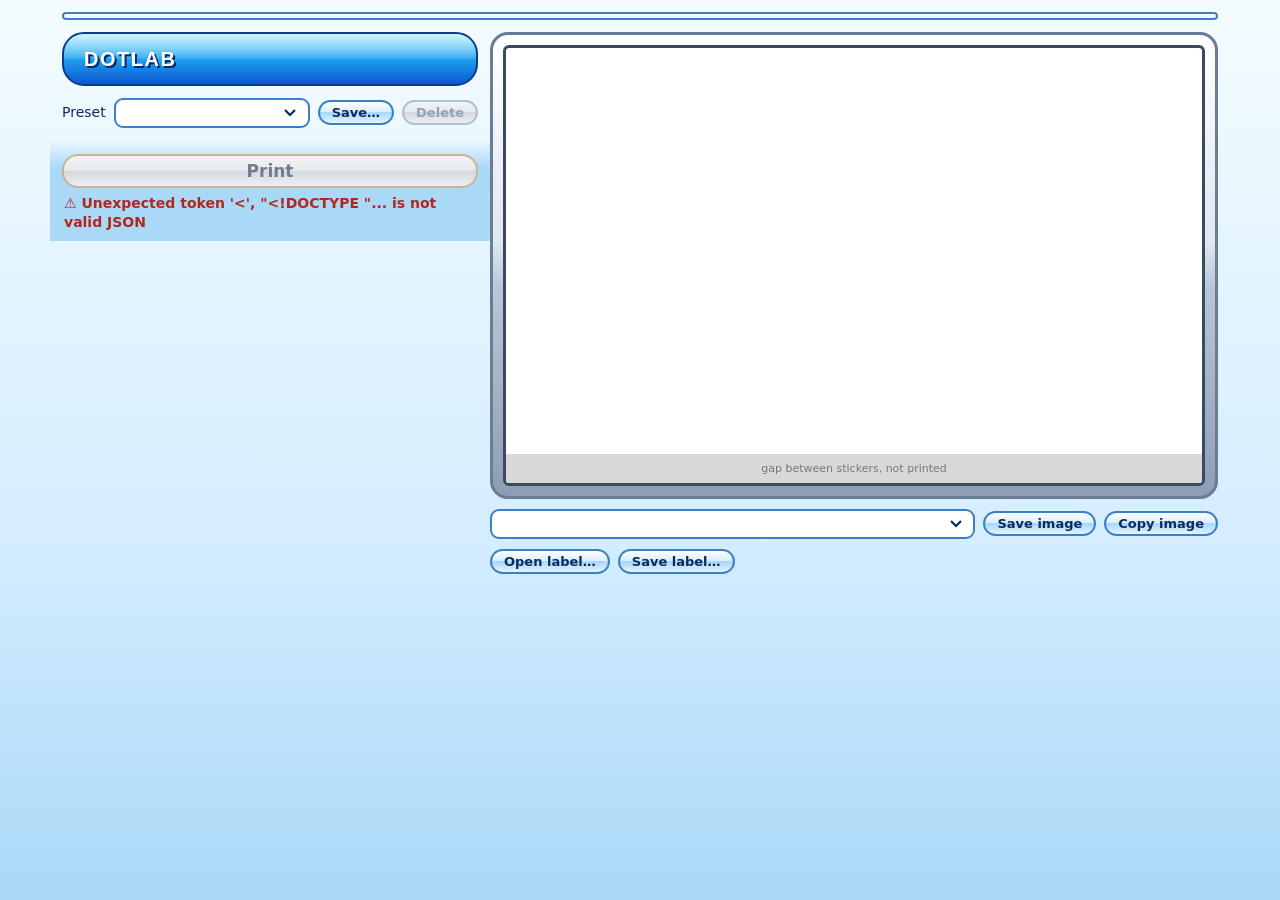
==== src/dotlab/web/index.html @ d6196642 "Rename the project to Dotlab and rewrite the README around the web app Package t003gui -> dotlab, CL" ====
<!doctype html>
<html lang="en">
<head>
<meta charset="utf-8">
<meta name="viewport" content="width=device-width, initial-scale=1">
<title>Dotlab</title>
<link rel="stylesheet" href="themes.css">
<link rel="stylesheet" href="style.css">
<script>
  /* the chosen look, before the first paint, so the page doesn't flash Y2K Blue first */
  try { const look = JSON.parse(localStorage.getItem("dotlab:theme")); if (look) document.documentElement.dataset.theme = look; } catch (_) {}
</script>
</head>
<body>
<main class="app">
  <nav id="menubar" class="menubar" aria-label="Menu"></nav>
  <header class="banner">
    <img src="assets/icon-mark.png" alt="">
    <h1>DOTLAB</h1>
  </header>

  <section class="controls">
    <div class="presets">
      <label for="preset">Preset</label>
      <select id="preset"></select>
      <button type="button" id="preset-save" class="gel">Save…</button>
      <button type="button" id="preset-delete" class="gel" disabled>Delete</button>
      <form id="preset-name-form" class="presets-name" hidden>
        <input id="preset-name" placeholder="Preset name" maxlength="60" aria-label="Preset name" autocomplete="off">
        <button type="submit" class="gel">Save</button>
        <button type="button" id="preset-cancel" class="gel">Cancel</button>
      </form>
    </div>

    <div id="form"></div>
    <div id="output"></div>

    <!-- moved into the Output box once the form is built; the choices depend on the client -->
    <div class="field" id="printer-row" hidden>
      <label for="mode">Printer</label>
      <div class="inline">
        <select id="mode"></select>
        <input id="address" placeholder="first T003 found" aria-label="Bluetooth address" hidden>
      </div>
    </div>

    <div class="actions">
      <button id="print" disabled>Print</button>
      <p id="status" role="status">Loading…</p>
    </div>

  </section>

  <section class="stage" aria-label="Preview">
    <div class="bezel">
      <div class="screen">
        <div class="paper"><canvas id="preview" width="384" height="224" aria-label="Label preview"></canvas></div>
        <div class="gap" aria-hidden="true">gap between stickers, not printed</div>
      </div>
    </div>
    <p id="hint" role="note" hidden></p>
    <div class="stage-tools">
      <select id="export-size" aria-label="Image size"></select>
      <button type="button" id="save-image" class="gel">Save image</button>
      <button type="button" id="copy-image" class="gel">Copy image</button>
    </div>
    <div class="stage-tools">
      <button type="button" id="open-label" class="gel">Open label…</button>
      <button type="button" id="save-label" class="gel">Save label…</button>
      <input type="file" id="label-file" accept=".png,image/png" hidden>
    </div>
  </section>
</main>
<dialog id="about" aria-labelledby="about-title">
  <h2 id="about-title"></h2>
  <p>Design and print labels on the ORGBRO T003 thermal label printer.</p>
  <p id="about-details"></p>
  <p>MIT licence · <a id="about-repo" href="#">GitHub repository</a> · <a id="about-licenses" href="licenses.txt" target="_blank" rel="noopener">Font licences</a></p>
  <form method="dialog"><button class="gel" autofocus>Close</button></form>
</dialog>
<noscript>This app needs JavaScript.</noscript>
<script type="module" src="main.js"></script>
</body>
</html>
---- src/dotlab/web/themes.css ----
/* The looks. Every colour, bevel, radius, font and banner detail the page uses is a token below, set per theme; style.css
   only says where to use them. A theme is chosen by data-theme on <html> (web/themes.js). Values are the Qt app's
   (src/dotlab/theme.py), which this replaces.

   Y2K Blue is the default (:root). Y2K Pink changes colours only, so it overrides just those. Gunmetal, Handheld and
   System define every token themselves, so nothing leaks into them from the candy plastic.

   Tokens whose value is a border-color list (--raised, --inset, --focus-border, --default-border, ...) hold one colour
   (a flat edge) or four (top right bottom left: a bevel with a light and a dark side). */

@font-face { font-family: "Orbitron"; src: url("fonts/Orbitron%5Bwght%5D.ttf") format("truetype"); font-weight: 400 900; font-display: swap; }
@font-face { font-family: "VT323"; src: url("fonts/VT323-Regular.ttf") format("truetype"); font-display: swap; }
@font-face { font-family: "Pixelify Sans"; src: url("fonts/PixelifySans%5Bwght%5D.ttf") format("truetype"); font-weight: 400 700; font-display: swap; }

/* ---- Y2K Blue: iMac-G3 candy plastic -------------------------------------------------------------------------------- */
:root, :root[data-theme="y2k-blue"] {
  color-scheme: light;
  --font: "Verdana", "DejaVu Sans", system-ui, sans-serif;
  --font-size: 14px;
  --text: #0b2a63;
  --btn-text: var(--text);
  --raised: #3b7fc4;
  --inset: #3b7fc4;
  --window: linear-gradient(#f4fcff 0%, #d4edff 60%, #aad8f7 100%);
  --window-bottom: #aad8f7; /* what the sticky Print bar fades into */
  --panel: linear-gradient(#ffffff, #e3f3ff);

  /* gel: a bright top half, a hard seam at the middle, a glowing lower half */
  --btn: linear-gradient(#ffffff 0%, #d7edff 48%, #a9d6fb 50%, #e2f4ff 100%);
  --btn-hot: linear-gradient(#ffffff 0%, #e6f4ff 48%, #bfe3ff 50%, #f0fbff 100%);
  --btn-down: linear-gradient(#8cc4f0 0%, #a9d6fb 48%, #d7edff 50%, #ffffff 100%);
  --btn-off: linear-gradient(#f4f4f6 0%, #e6e8ec 48%, #d4d8de 50%, #eceef2 100%);
  --hover-border: #1ea0f0;
  --dis-text: #8da2bb;
  --placeholder: #5d7391;
  --dis-border: #aebfd3;

  --default-bg: linear-gradient(#fff2c6 0%, #ffd27a 48%, #ff9d1e 50%, #ffc65c 100%); /* the Print button */
  --default-bg-down: linear-gradient(#ff9d1e 0%, #ffb347 48%, #ffd27a 50%, #fff2c6 100%);
  --default-text: #5a2a00;
  --default-border: #c26a00;
  --default-hover: #ff8a00;
  --default-dis-text: #6f7c8c;
  --default-dis-border: #c9b48d;

  --input-bg: #ffffff;
  --input-text: #0b2a63;
  --input-dis-bg: #eef2f7;
  --focus: #ff8a00;
  --focus-border: #ff8a00;
  --select-bg: #1ea0f0;
  --select-text: #ffffff;
  --select-arrow: url("data:image/svg+xml;utf8,<svg xmlns='http://www.w3.org/2000/svg' width='12' height='8'><path d='M1 1l5 5 5-5' fill='none' stroke='%230b2a63' stroke-width='2.2'/></svg>");
  --slider-fill: #1ea0f0;
  --slider-handle: var(--btn);

  --tab-unselected: #3a6aa8;
  --tab-selected: #ffffff;
  --tab-accent: #ffa31a;

  --led-on: radial-gradient(circle at 35% 30%, #eaffd0, #52e04a 45%, #14852a);
  --led-off: radial-gradient(circle at 35% 30%, #ffffff, #bcd3ea);
  --led-on-border: #14852a;
  --led-dis: #e4e9f0;
  --led-size: 16px;
  --led-radius: 4px;

  --bezel: linear-gradient(#ffffff 0%, #dfe7f2 45%, #b9c6d8 55%, #8d9db3 100%);
  --bezel-border: #6b7c95;
  --screen-border: #3a4a63;
  --screen: #ffffff;
  --preview-ink: #000000; /* the preview is tinted by some looks; prints stay black on white */
  --preview-paper: #ffffff;
  --gap: #d8d8d8; /* the strip between stickers: shown, never printed */
  --gap-text: #777777;

  --status: #14602a;
  --error: #b3261e;
  --tip-bg: #fff6a8;
  --tip-text: #0b2a63;
  --tip-border: #c9a400;

  --banner: linear-gradient(#7fe3ff 0%, #1ea0f0 50%, #0b57d0 100%);
  --banner-outline: #0b3a8c;
  --banner-radius: 22px;
  --banner-gloss-top: 0.6; /* the candy highlight over the top half */
  --banner-gloss-bottom: 0.1;
  --banner-inset: none;
  --banner-font: "Orbitron", "Verdana", sans-serif;
  --banner-size: 20px;
  --banner-weight: 900;
  --banner-spacing: 1.5px;
  --banner-color: #ffffff;
  --banner-text-shadow: 2px 2px 0 #062a6b;

  --r-ctl: 9px;
  --r-btn: 13px;
  --r-default: 16px;
  --r-pane: 12px;
  --r-tab: 12px;
  --r-title: 10px;
  --r-bezel: 18px;
}

/* ---- Y2K Pink: the same plastic in bubblegum (colours only) ---------------------------------------------------------- */
:root[data-theme="y2k-pink"] {
  --text: #5a0f3d;
  --raised: #c2468f;
  --inset: #c2468f;
  --window: linear-gradient(#fff5fb 0%, #ffdcef 60%, #ffb6df 100%);
  --window-bottom: #ffb6df;
  --panel: linear-gradient(#ffffff, #ffeaf5);
  --btn: linear-gradient(#ffffff 0%, #ffe3f2 48%, #ffb3dc 50%, #ffecf7 100%);
  --btn-hot: linear-gradient(#ffffff 0%, #ffeef8 48%, #ffc7e6 50%, #fff4fb 100%);
  --btn-down: linear-gradient(#ff9ed3 0%, #ffb3dc 48%, #ffe3f2 50%, #ffffff 100%);
  --btn-off: linear-gradient(#f7f4f6 0%, #ece8eb 48%, #dcd5da 50%, #f1edf0 100%);
  --hover-border: #ff4fa8;
  --dis-text: #b58aa3;
  --placeholder: #8a5a77;
  --dis-border: #e3c2d5;
  --default-bg: linear-gradient(#f1e1ff 0%, #cfa6ff 48%, #8f45f2 50%, #bd92ff 100%); /* grape: the blue theme's orange fights the pink */
  --default-bg-down: linear-gradient(#8f45f2 0%, #a869ff 48%, #cfa6ff 50%, #f1e1ff 100%);
  --default-text: #2e0a5e;
  --default-border: #6a24c9;
  --default-hover: #a56bff;
  --default-dis-text: #7c6a78;
  --default-dis-border: #cdb5c6;
  --input-text: #5a0f3d;
  --input-dis-bg: #fbf0f6;
  --focus: #12b5b0;
  --focus-border: #12b5b0;
  --select-bg: #ff4fa8;
  --select-arrow: url("data:image/svg+xml;utf8,<svg xmlns='http://www.w3.org/2000/svg' width='12' height='8'><path d='M1 1l5 5 5-5' fill='none' stroke='%235a0f3d' stroke-width='2.2'/></svg>");
  --slider-fill: #ff4fa8;
  --tab-unselected: #a8467f;
  --tab-accent: #8f45f2;
  --led-off: radial-gradient(circle at 35% 30%, #ffffff, #f0c4dc);
  --led-dis: #f3e3ec;
  --bezel: linear-gradient(#fff3fa 0%, #ffc9e6 45%, #ff9fd2 55%, #d4579f 100%);
  --bezel-border: #b03a80;
  --screen-border: #6b1f4d;
  --status: #1b6a3a;
  --tip-text: #5a0f3d;
  --banner: linear-gradient(#ffb3de 0%, #ff4fa8 50%, #c2187a 100%);
  --banner-outline: #8a1259;
  --banner-text-shadow: 2px 2px 0 #6d0e48;
}

/* ---- Gunmetal: bevelled steel, black LCD fields, lime text -------------------------------------------------------- */
:root[data-theme="gunmetal"] {
  color-scheme: dark;
  --font: "Arial", "Liberation Sans", "DejaVu Sans", sans-serif;
  --font-size: 14px;
  --text: #c8d0e0;
  --btn-text: #ffffff;
  --raised: #9ba0b8 #14151d #14151d #9ba0b8;
  --inset: #0d0e14 #7c819a #7c819a #0d0e14;
  --window: linear-gradient(#3d4052, #262835);
  --window-bottom: #262835;
  --panel: linear-gradient(#3a3d4e, #2c2e3c);

  --btn: linear-gradient(#7a7f96, #4a4e63);
  --btn-hot: linear-gradient(#8d92aa, #5a5e74);
  --btn-down: linear-gradient(#3f4356, #5a5e74);
  --btn-off: linear-gradient(#3e4152, #313444);
  --hover-border: initial; /* the bevel stays */
  --dis-text: #6b7088;
  --placeholder: #8e94ac;
  --dis-border: #4a4e62 #14151d #14151d #4a4e62;

  --default-bg: linear-gradient(#7a7f96, #4a4e63);
  --default-bg-down: linear-gradient(#3f4356, #5a5e74);
  --default-text: #7dff7d;
  --default-border: #b9bed4 #14151d #14151d #b9bed4;
  --default-hover: #d8ffd8 #0a3a0a #0a3a0a #d8ffd8;
  --default-dis-text: #6b7088;
  --default-dis-border: #4a4e62 #14151d #14151d #4a4e62;

  --input-bg: #000000;
  --input-text: #00e000;
  --input-dis-bg: #101218;
  --focus: #00e000;
  --focus-border: #00a000 #00e000 #00e000 #00a000;
  --select-bg: #0000c6;
  --select-text: #ffffff;
  --select-arrow: url("data:image/svg+xml;utf8,<svg xmlns='http://www.w3.org/2000/svg' width='12' height='8'><path d='M1 1l5 5 5-5' fill='none' stroke='%2300e000' stroke-width='2.2'/></svg>");
  --slider-fill: #00a800;
  --slider-handle: var(--btn);

  --tab-unselected: #a9afc6;
  --tab-selected: #3a3d4e;
  --tab-accent: transparent;

  --led-on: radial-gradient(circle at 40% 35%, #d8ffd8, #2cf02c 50%, #0a7a0a);
  --led-off: radial-gradient(circle at 40% 35%, #2f3a2f, #101810);
  --led-on-border: #06400a;
  --led-dis: #22252f;
  --led-size: 14px;
  --led-radius: 3px;

  --bezel: linear-gradient(#2a2c39, #1b1c26);
  --bezel-border: #0d0e14;
  --screen-border: #000000;
  --screen: #ffffff;
  --preview-ink: #000000;
  --preview-paper: #ffffff;
  --gap: #d8d8d8;
  --gap-text: #777777;

  --status: #5bff5b;
  --error: #ff7b7b;
  --tip-bg: #000000;
  --tip-text: #00e000;
  --tip-border: #7c819a;

  --banner: linear-gradient(#7a7f96 0%, #4c5068 50%, #2f3243 100%);
  --banner-outline: #0d0e14;
  --banner-radius: 3px;
  --banner-gloss-top: 0;
  --banner-gloss-bottom: 0;
  --banner-inset: inset 0 0 0 1px #aab0c8;
  --banner-font: "VT323", "DejaVu Sans Mono", monospace;
  --banner-size: 28px;
  --banner-weight: 400;
  --banner-spacing: 2px;
  --banner-color: #00e000;
  --banner-text-shadow: 2px 2px 0 #003800;

  --r-ctl: 2px;
  --r-btn: 2px;
  --r-default: 2px;
  --r-pane: 3px;
  --r-tab: 3px;
  --r-title: 2px;
  --r-bezel: 4px;
}

/* ---- Handheld: a 90s handheld's four shades of olive green, nothing else -------------------------------------------- */
:root[data-theme="handheld"] {
  color-scheme: light;
  --d: #0f380f; /* darkest */
  --m: #306230;
  --l: #8bac0f;
  --p: #9bbc0f; /* lightest: the paper */
  --font: "Pixelify Sans", "DejaVu Sans Mono", monospace;
  --font-size: 15px; /* pixel fonts are only crisp at their design size */
  --text: var(--d);
  --btn-text: var(--d);
  --raised: var(--p) var(--d) var(--d) var(--p);
  --inset: var(--m) var(--p) var(--p) var(--m);
  --window: var(--p);
  --window-bottom: var(--p);
  --panel: var(--l);

  --btn: var(--l);
  --btn-hot: var(--p);
  --btn-down: #7a990c;
  --btn-off: var(--p); /* a lighter tab or a disabled button against the olive panel */
  --hover-border: initial;
  --dis-text: var(--m);
  --placeholder: var(--m);
  --dis-border: var(--m);

  --default-bg: var(--d); /* an inverted Print button */
  --default-bg-down: var(--m);
  --default-text: var(--p);
  --default-border: var(--m) var(--d) var(--d) var(--m);
  --default-hover: var(--l) var(--m) var(--m) var(--l);
  --default-dis-text: var(--m);
  --default-dis-border: var(--m);

  --input-bg: var(--p);
  --input-text: var(--d);
  --input-dis-bg: var(--l);
  --focus: var(--d);
  --focus-border: var(--d);
  --select-bg: var(--d);
  --select-text: var(--p);
  --select-arrow: url("data:image/svg+xml;utf8,<svg xmlns='http://www.w3.org/2000/svg' width='12' height='8'><path d='M1 1l5 5 5-5' fill='none' stroke='%230f380f' stroke-width='2.2'/></svg>");
  --slider-fill: var(--m);
  --slider-handle: var(--d);

  --tab-unselected: var(--d);
  --tab-selected: var(--l);
  --tab-accent: var(--d); /* the cue for the open tab (and the hovered one) with only four shades to spend */

  --led-on: var(--d);
  --led-off: var(--p);
  --led-on-border: var(--d);
  --led-dis: var(--l);
  --led-size: 14px;
  --led-radius: 0;

  --bezel: var(--m);
  --bezel-border: var(--d);
  --screen-border: var(--d);
  --screen: var(--p);
  --preview-ink: var(--d); /* the preview is tinted to the screen (the print is still black on white) */
  --preview-paper: var(--p);
  --gap: #7a990c;
  --gap-text: var(--m);

  --status: var(--d);
  --error: var(--d); /* four shades only: an error is told apart by its warning sign (see #status.error) */
  --tip-bg: var(--p);
  --tip-text: var(--d);
  --tip-border: var(--d);

  --banner: linear-gradient(var(--m) 0%, var(--d) 50%, var(--d) 100%);
  --banner-outline: var(--d);
  --banner-radius: 3px;
  --banner-gloss-top: 0;
  --banner-gloss-bottom: 0;
  --banner-inset: inset 0 0 0 1px var(--l);
  --banner-font: "Pixelify Sans", "DejaVu Sans Mono", monospace;
  --banner-size: 22px;
  --banner-weight: 700;
  --banner-spacing: 1px;
  --banner-color: var(--p);
  --banner-text-shadow: none;

  --r-ctl: 0;
  --r-btn: 0;
  --r-default: 0;
  --r-pane: 0;
  --r-tab: 0;
  --r-title: 0;
  --r-bezel: 10px;
}

/* ---- System: no custom look; flat, and light or dark as the operating system says ------------------------------------ */
:root[data-theme="system"] {
  color-scheme: light dark;
  --font: system-ui, -apple-system, "Segoe UI", Roboto, sans-serif;
  --font-size: 14px;
  --text: #14213d;
  --btn-text: var(--text);
  --raised: #b8c2da;
  --inset: #b8c2da;
  --window: #f4f6fb;
  --window-bottom: #f4f6fb;
  --panel: #ffffff;

  --btn: #eef1f9;
  --btn-hot: #e3e9f7;
  --btn-down: #d3dcf1;
  --btn-off: #f0f1f4;
  --hover-border: #2b59c3;
  --dis-text: #8791ab;
  --placeholder: #66708a;
  --dis-border: #d2d8e6;

  --default-bg: #2b59c3;
  --default-bg-down: #1f449a;
  --default-text: #ffffff;
  --default-border: #1f449a;
  --default-hover: #6f93e6;
  --default-dis-text: #8791ab;
  --default-dis-border: #d2d8e6;

  --input-bg: #ffffff;
  --input-text: #14213d;
  --input-dis-bg: #eef0f5;
  --focus: #2b59c3;
  --focus-border: #2b59c3;
  --select-bg: #2b59c3;
  --select-text: #ffffff;
  --select-arrow: url("data:image/svg+xml;utf8,<svg xmlns='http://www.w3.org/2000/svg' width='12' height='8'><path d='M1 1l5 5 5-5' fill='none' stroke='%2314213d' stroke-width='2.2'/></svg>");
  --slider-fill: #2b59c3;
  --slider-handle: #ffffff;

  --tab-unselected: #5a6784;
  --tab-selected: #ffffff;
  --tab-accent: #2b59c3;

  --led-on: #2b59c3;
  --led-off: #ffffff;
  --led-on-border: #1f449a;
  --led-dis: #e4e8f0;
  --led-size: 16px;
  --led-radius: 4px;

  --bezel: #e3e8f4;
  --bezel-border: #b8c2da;
  --screen-border: #8791ab;
  --screen: #ffffff;
  --preview-ink: #000000;
  --preview-paper: #ffffff;
  --gap: #d8d8d8;
  --gap-text: #777777;

  --status: #1b6a3a;
  --error: #b3261e;
  --tip-bg: #fff6a8;
  --tip-text: #14213d;
  --tip-border: #c9a400;

  --banner: #ffffff;
  --banner-outline: #b8c2da;
  --banner-radius: 8px;
  --banner-gloss-top: 0;
  --banner-gloss-bottom: 0;
  --banner-inset: none;
  --banner-font: system-ui, -apple-system, "Segoe UI", Roboto, sans-serif;
  --banner-size: 20px;
  --banner-weight: 700;
  --banner-spacing: 1px;
  --banner-color: #14213d;
  --banner-text-shadow: none;

  --r-ctl: 6px;
  --r-btn: 6px;
  --r-default: 6px;
  --r-pane: 6px;
  --r-tab: 6px;
  --r-title: 6px;
  --r-bezel: 8px;
}
@media (prefers-color-scheme: dark) {
  :root[data-theme="system"] {
    --text: #e8ecf8;
    --raised: #34406a;
    --inset: #34406a;
    --window: #12182b;
    --window-bottom: #12182b;
    --panel: #1b2340;
    --btn: #26305a;
    --btn-hot: #2f3b6b;
    --btn-down: #1b2340;
    --btn-off: #1a2140;
    --hover-border: #7aa2ff;
    --dis-text: #6c789a;
    --placeholder: #98a3c4;
    --dis-border: #2a3358;
    --default-bg: #7aa2ff;
    --default-bg-down: #5d84e6;
    --default-text: #0d1426;
    --default-border: #5d84e6;
    --default-hover: #a9c3ff;
    --default-dis-text: #6c789a;
    --default-dis-border: #2a3358;
    --input-bg: #1b2340;
    --input-text: #e8ecf8;
    --input-dis-bg: #151b33;
    --focus: #7aa2ff;
    --focus-border: #7aa2ff;
    --select-bg: #7aa2ff;
    --select-text: #0d1426;
    --select-arrow: url("data:image/svg+xml;utf8,<svg xmlns='http://www.w3.org/2000/svg' width='12' height='8'><path d='M1 1l5 5 5-5' fill='none' stroke='%23e8ecf8' stroke-width='2.2'/></svg>");
    --slider-fill: #7aa2ff;
    --slider-handle: #e8ecf8;
    --tab-unselected: #9aa6c6;
    --tab-selected: #1b2340;
    --tab-accent: #7aa2ff;
    --led-on: #7aa2ff;
    --led-off: #12182b;
    --led-on-border: #a9c3ff;
    --led-dis: #1a2140;
    --bezel: #1b2340;
    --bezel-border: #34406a;
    --screen-border: #34406a;
    --status: #6fd08c;
    --error: #ff8a80;
    --tip-bg: #2a3358;
    --tip-text: #e8ecf8;
    --tip-border: #7aa2ff;
    --banner: #1b2340;
    --banner-outline: #34406a;
    --banner-color: #e8ecf8;
  }
}
---- src/dotlab/web/style.css ----
/* Where things go and how they behave. Every colour, bevel, radius and font comes from a theme token (themes.css), so a
   new look is a new set of values and never new rules here. Keep the vocabulary: gel buttons, LED checkboxes, plastic
   tabs, a bezelled preview; new controls (and the doodle's) use the same tokens. */

* { box-sizing: border-box; }
html { background: var(--window-bottom); }
body {
  margin: 0;
  min-height: 100vh;
  background: var(--window) fixed;
  color: var(--text);
  font: var(--font-size)/1.4 var(--font);
}
[hidden] { display: none !important; }

/* layout: one column on a phone (banner, preview, controls); controls beside a sticky preview on a wide window */
.app {
  display: grid;
  gap: 12px;
  max-width: 1180px;
  margin: 0 auto;
  padding: 12px;
  grid-template-areas: "menu" "banner" "stage" "controls";
  grid-template-columns: minmax(0, 1fr);
  align-items: start;
}
.menubar { grid-area: menu; }
.banner { grid-area: banner; }
.stage { grid-area: stage; }
.controls { grid-area: controls; }
@media (max-width: 55.99rem) {
  .screen { max-width: calc(34vh * 384 / 240); margin: 0 auto; } /* a tall, narrow window: keep the preview from taking it all */
}
@media (min-width: 56rem) {
  .app {
    grid-template-areas: "menu menu" "banner stage" "controls stage";
    grid-template-columns: minmax(21rem, 26rem) minmax(0, 1fr);
    grid-template-rows: auto auto 1fr;
  }
  .stage { position: sticky; top: 12px; }
}

/* the banner: a plate with the app's mark (glossy in the candy looks) */
.banner {
  position: relative;
  display: flex;
  align-items: center;
  gap: 8px;
  height: 54px;
  padding: 0 16px 0 12px;
  background: var(--banner);
  border: 2px solid var(--banner-outline);
  border-radius: var(--banner-radius);
  box-shadow: var(--banner-inset);
  overflow: hidden;
}
.banner::before { /* the candy highlight over the top half (nothing when the looks have no gloss) */
  content: "";
  position: absolute;
  inset: 0 0 50% 0;
  background: linear-gradient(rgba(255, 255, 255, var(--banner-gloss-top)), rgba(255, 255, 255, var(--banner-gloss-bottom)));
}
.banner img { position: relative; height: 38px; width: auto; }
.banner h1 {
  position: relative;
  margin: 0;
  color: var(--banner-color);
  font: var(--banner-weight) var(--banner-size)/1 var(--banner-font);
  letter-spacing: var(--banner-spacing);
  text-shadow: var(--banner-text-shadow);
}

/* the preview: a bezel around a screen, the gap between stickers captioned underneath */
.bezel {
  padding: 10px;
  background: var(--bezel);
  border: 3px solid var(--bezel-border);
  border-radius: var(--r-bezel);
}
.screen {
  overflow: hidden;
  background: var(--screen);
  border: 3px solid var(--screen-border);
  border-radius: 6px;
}
.screen canvas {
  display: block;
  width: 100%;
  height: auto;
  image-rendering: pixelated; /* every dot stays a crisp square, as on the sticker */
}
.gap {
  display: grid;
  place-items: center;
  aspect-ratio: 384 / 16; /* the real gap: 16 of the label's 240 dots */
  background: var(--gap);
  color: var(--gap-text);
  font-size: clamp(7px, 1.3vw, 11px);
  line-height: 1;
}
#hint {
  margin: 10px 0 0;
  padding: 6px 10px;
  color: var(--tip-text);
  background: var(--tip-bg);
  border: 2px solid var(--tip-border);
  border-radius: 6px;
}

/* tabs: plastic tabs that join their pane */
.tablist { display: flex; gap: 2px; overflow-x: auto; overflow-y: hidden; position: relative; z-index: 1; scrollbar-width: none; }
.tablist::-webkit-scrollbar { display: none; }
.tab {
  flex: 1 1 auto; /* five tabs must fit the column: they share it and shrink their padding and type with the width */
  min-width: 0;
  margin: 3px 0 0;
  padding: 5px clamp(3px, 1.6vw, 10px);
  color: var(--tab-unselected);
  font: bold clamp(11.5px, 3.3vw, 14px) var(--font);
  background: var(--btn-off);
  border: 2px solid;
  border-color: var(--raised);
  border-bottom: 0;
  border-radius: var(--r-tab) var(--r-tab) 0 0;
  white-space: nowrap;
  cursor: pointer;
}
.tab:hover { background: var(--btn-hot); box-shadow: inset 0 3px 0 var(--tab-accent); }
.tab[aria-selected="true"] { margin-top: 0; padding-top: 8px; color: var(--text); background: var(--tab-selected); box-shadow: inset 0 3px 0 var(--tab-accent); }
.panel {
  margin-top: -2px;
  padding: 10px 12px 12px;
  background: var(--panel);
  border: 2px solid;
  border-color: var(--raised);
  border-radius: var(--r-pane);
  border-top-left-radius: 0;
}

/* fields */
.field { margin: 0 0 8px; display: grid; gap: 3px; }
.field:last-child { margin-bottom: 0; }
.field > label, .row-title { color: var(--text); }
@media (min-width: 22rem) {
  .field { grid-template-columns: 6.5rem minmax(0, 1fr); align-items: center; gap: 12px; }
}
textarea, select, input:not([type="checkbox"]) {
  width: 100%;
  padding: 3px 8px;
  font: inherit;
  color: var(--input-text);
  background: var(--input-bg);
  border: 2px solid;
  border-color: var(--inset);
  border-radius: var(--r-ctl);
}
textarea { resize: vertical; min-height: 4.2rem; }
textarea:focus, select:focus, input:focus { outline: none; border-color: var(--focus-border); }
textarea:disabled, select:disabled, input:disabled { color: var(--dis-text); background: var(--input-dis-bg); border-color: var(--dis-border); }
input::placeholder { color: var(--placeholder); opacity: 1; }
/* Our own select: some web engines (the desktop shell's) keep a light native background whatever the theme says. */
select {
  appearance: none;
  -webkit-appearance: none;
  padding-right: 2.2rem;
  background: var(--input-bg) var(--select-arrow) no-repeat right .7rem center;
}
option, optgroup { background: var(--input-bg); color: var(--input-text); }

/* checkboxes are LEDs */
input[type="checkbox"] {
  appearance: none;
  -webkit-appearance: none;
  flex: none;
  width: var(--led-size);
  height: var(--led-size);
  margin: 0;
  background: var(--led-off);
  border: 2px solid;
  border-color: var(--inset);
  border-radius: var(--led-radius);
  cursor: pointer;
}
input[type="checkbox"]:hover { border-color: var(--select-bg); }
input[type="checkbox"]:checked { background: var(--led-on); border-color: var(--led-on-border); }
input[type="checkbox"]:disabled { background: var(--led-dis); border-color: var(--dis-border); cursor: default; }
input[type="checkbox"]:focus-visible { outline: 2px solid var(--focus); outline-offset: 2px; }
.field.bare .checks { grid-column: 1 / -1; }
.field.wide { grid-template-columns: minmax(0, 1fr); gap: 3px; } /* the picture row needs the full width: label above */
.checks { display: flex; flex-wrap: wrap; gap: 6px 18px; }
.check { display: inline-flex; align-items: center; gap: 8px; }
.inline { display: flex; gap: 8px; }
.inline > * { min-width: 0; }
.inline > select, .inline > input { flex: 1 1 6rem; } /* in a shared row the choice gives way first */

/* the Output group: a raised frame with its title sitting on the edge */
fieldset.output {
  margin: 14px 0 0;
  padding: 6px 12px 12px;
  background: var(--panel);
  border: 2px solid;
  border-color: var(--raised);
  border-radius: var(--r-pane);
}
fieldset.output legend {
  margin-left: 6px;
  padding: 1px 12px;
  color: var(--btn-text);
  font-weight: bold;
  background: var(--btn);
  border: 2px solid;
  border-color: var(--raised);
  border-radius: var(--r-title);
}

/* Print and the status stay at the bottom of the window however far the controls are scrolled */
.actions {
  position: sticky;
  bottom: 0;
  z-index: 2;
  margin: 12px -12px 0;
  padding: 14px 12px 8px;
  background: linear-gradient(transparent, var(--window-bottom) 28%); /* fades into the window's bottom colour */
}

@media (max-height: 520px) { .actions { position: static; background: none; } } /* a very short window: don't cover the controls */

/* buttons are gel; the Print button is the default one (orange, grape, lime text, inverted...) */
#print {
  display: block;
  width: 100%;
  min-height: 32px;
  padding: 5px 14px;
  color: var(--default-text);
  font: bold 17px var(--font);
  background: var(--default-bg);
  border: 2px solid;
  border-color: var(--default-border);
  border-radius: var(--r-default);
  cursor: pointer;
}
#print:hover { border-color: var(--default-hover); }
#print:active { background: var(--default-bg-down); }
#print:disabled { color: var(--default-dis-text); background: var(--btn-off); border-color: var(--default-dis-border); cursor: default; }
#print:focus-visible { outline: 2px solid var(--focus); outline-offset: 2px; }

#status { min-height: 1.4em; margin: 6px 2px 0; color: var(--status); font-weight: bold; }
#status.error { color: var(--error); }
#status.error::before { content: "⚠ "; } /* an error is never told apart by colour alone */

/* sliders: an inset track filled up to the handle, a gel handle */
input[type="range"] { -webkit-appearance: none; appearance: none; flex: 1; min-width: 0; height: 20px; padding: 0; background: none; border: 0; border-radius: 0; --fill: 0%; }
input[type="range"]:focus { outline: none; }
input[type="range"]::-webkit-slider-runnable-track { height: 6px; border: 2px solid; border-color: var(--inset); border-radius: min(var(--r-ctl), 5px); background: linear-gradient(to right, var(--slider-fill) var(--fill), var(--input-bg) var(--fill)); }
input[type="range"]::-moz-range-track { height: 6px; border: 2px solid; border-color: var(--inset); border-radius: min(var(--r-ctl), 5px); background: linear-gradient(to right, var(--slider-fill) var(--fill), var(--input-bg) var(--fill)); }
input[type="range"]::-webkit-slider-thumb { -webkit-appearance: none; width: 14px; height: 14px; margin-top: -6px; border: 2px solid; border-color: var(--raised); border-radius: min(var(--r-btn), 9px); background: var(--slider-handle); cursor: pointer; }
input[type="range"]::-moz-range-thumb { width: 10px; height: 10px; border: 2px solid; border-color: var(--raised); border-radius: min(var(--r-btn), 9px); background: var(--slider-handle); cursor: pointer; }
input[type="range"]:focus-visible::-webkit-slider-thumb { border-color: var(--focus); }
input[type="range"]:disabled { opacity: 0.5; background: none; border: 0; }
.slider { display: flex; align-items: center; gap: 8px; }
.slider .value { flex: none; width: 5.2rem; }
.suffixed { display: flex; flex: none; align-items: center; gap: 6px; }
.suffixed input { width: 4.4rem; min-width: 0; }
.suffix { color: var(--text); white-space: nowrap; }

/* small gel buttons and the picture chooser */
.gel {
  padding: 3px 12px;
  color: var(--btn-text);
  font: bold 13px var(--font);
  background: var(--btn);
  border: 2px solid;
  border-color: var(--raised);
  border-radius: var(--r-btn);
  cursor: pointer;
}
.gel:hover { background: var(--btn-hot); border-color: var(--hover-border, var(--raised)); }
.gel:active { background: var(--btn-down); }
.gel:disabled { color: var(--dis-text); background: var(--btn-off); border-color: var(--dis-border); cursor: default; }
.gel:focus-visible { outline: 2px solid var(--focus); outline-offset: 2px; }
.picture { display: flex; align-items: center; gap: 6px; }
.picture-name { flex: 1; min-width: 0; overflow: hidden; text-overflow: ellipsis; white-space: nowrap; color: var(--text); }
.picture .clear { padding: 3px 9px; }
.reset-row { display: flex; justify-content: flex-end; margin-top: 6px; }

/* a tab whose controls wait for a picture; a picture being dragged over the page */
.panel.dimmed .field, .panel.dimmed .reset-row { opacity: 0.5; }
.needs-hint { margin: 0 0 8px; color: var(--tab-unselected); font-weight: bold; }
body.dropping .bezel { outline: 3px dashed var(--focus); outline-offset: 4px; }

/* the doodle: a transparent layer over the preview, and its tools */
.paper { position: relative; }
.paper .overlay { position: absolute; inset: 0; width: 100%; height: 100%; image-rendering: pixelated; cursor: crosshair; touch-action: none; }
.doodle-tools .field.wide .row-title { margin-bottom: 2px; }
.stickers { display: grid; grid-template-columns: repeat(auto-fill, minmax(40px, 1fr)); gap: 6px; }
.sticker { padding: 4px; line-height: 0; background: var(--btn); border: 2px solid; border-color: var(--raised); border-radius: var(--r-ctl); cursor: pointer; }
.sticker canvas { width: 28px; height: 28px; image-rendering: pixelated; background: #fff; border-radius: 3px; }
.sticker:hover { border-color: var(--hover-border, var(--raised)); }
.sticker[aria-pressed="true"] { border-color: var(--focus); background: var(--btn-down); }
.sticker:focus-visible { outline: 2px solid var(--focus); outline-offset: 2px; }
.reset-row.buttons { justify-content: flex-start; gap: 8px; }
.doodle-hint { margin: 8px 0 0; }

/* the preset bar above the tabs */
.presets { display: flex; flex-wrap: wrap; align-items: center; gap: 8px; margin-bottom: 10px; }
.presets > label { color: var(--text); }
.presets select { flex: 1 1 9rem; width: auto; min-width: 0; }
.presets-name { display: flex; flex: 1 1 100%; gap: 8px; }
.presets-name input { flex: 1; min-width: 0; }

/* saving and copying the label as an image, under the preview */
.stage-tools { display: flex; flex-wrap: wrap; align-items: center; gap: 8px; margin-top: 10px; }
.stage-tools select { flex: 1 1 11rem; width: auto; min-width: 0; }
.stage-tools .gel { flex: none; }

/* the menu bar: File, Edit, View, Help */
.menubar {
  position: relative;
  z-index: 5;
  display: flex;
  gap: 2px;
  padding: 2px 6px;
  background: var(--panel);
  border: 2px solid;
  border-color: var(--raised);
  border-radius: var(--r-pane);
}
.menu { position: relative; }
.menu-title {
  padding: 3px 12px;
  color: var(--text);
  font: inherit;
  background: none;
  border: 0;
  border-radius: var(--r-ctl);
  cursor: pointer;
}
.menu-title:hover, .menu-title[aria-expanded="true"] { background: var(--btn-hot); }
.menu-title:focus-visible { outline: 2px solid var(--focus); outline-offset: -2px; }
.menu-list {
  position: absolute;
  top: calc(100% + 4px);
  left: 0;
  min-width: 15rem;
  max-width: 90vw;
  margin: 0;
  padding: 4px;
  list-style: none;
  background: var(--input-bg);
  border: 2px solid;
  border-color: var(--raised);
  border-radius: var(--r-pane);
  box-shadow: 0 6px 16px rgba(0, 0, 0, 0.3);
}
.menu-item {
  display: flex;
  justify-content: space-between;
  gap: 24px;
  width: 100%;
  padding: 5px 10px 5px 26px;
  color: var(--input-text);
  font: inherit;
  text-align: left;
  background: none;
  border: 0;
  border-radius: var(--r-ctl);
  cursor: pointer;
}
.menu-item[aria-checked="true"]::before { content: "✓"; position: absolute; margin-left: -18px; }
.menu-item:hover:not(:disabled), .menu-item:focus-visible { color: var(--select-text); background: var(--select-bg); outline: none; }
.menu-item:disabled { color: var(--dis-text); cursor: default; }
.menu-shortcut { opacity: 0.75; white-space: nowrap; }
.menu-separator { height: 2px; margin: 4px 6px; background: var(--raised); opacity: 0.5; }
.menu-heading { padding: 4px 10px; color: var(--tab-unselected); font-weight: bold; }

@media (pointer: coarse) { /* a finger needs bigger targets than a mouse */
  .menu-title { padding: 9px 14px; }
  .menu-item { padding-top: 11px; padding-bottom: 11px; }
}

/* the About box */
#about { color: var(--text); background: var(--panel); border: 2px solid; border-color: var(--raised); border-radius: var(--r-pane); max-width: 26rem; }
#about::backdrop { background: rgba(0, 0, 0, 0.45); }
#about h2 { margin: 0 0 8px; font-size: 1.15rem; }
#about a { color: var(--text); }
#about form { margin: 12px 0 0; text-align: right; }
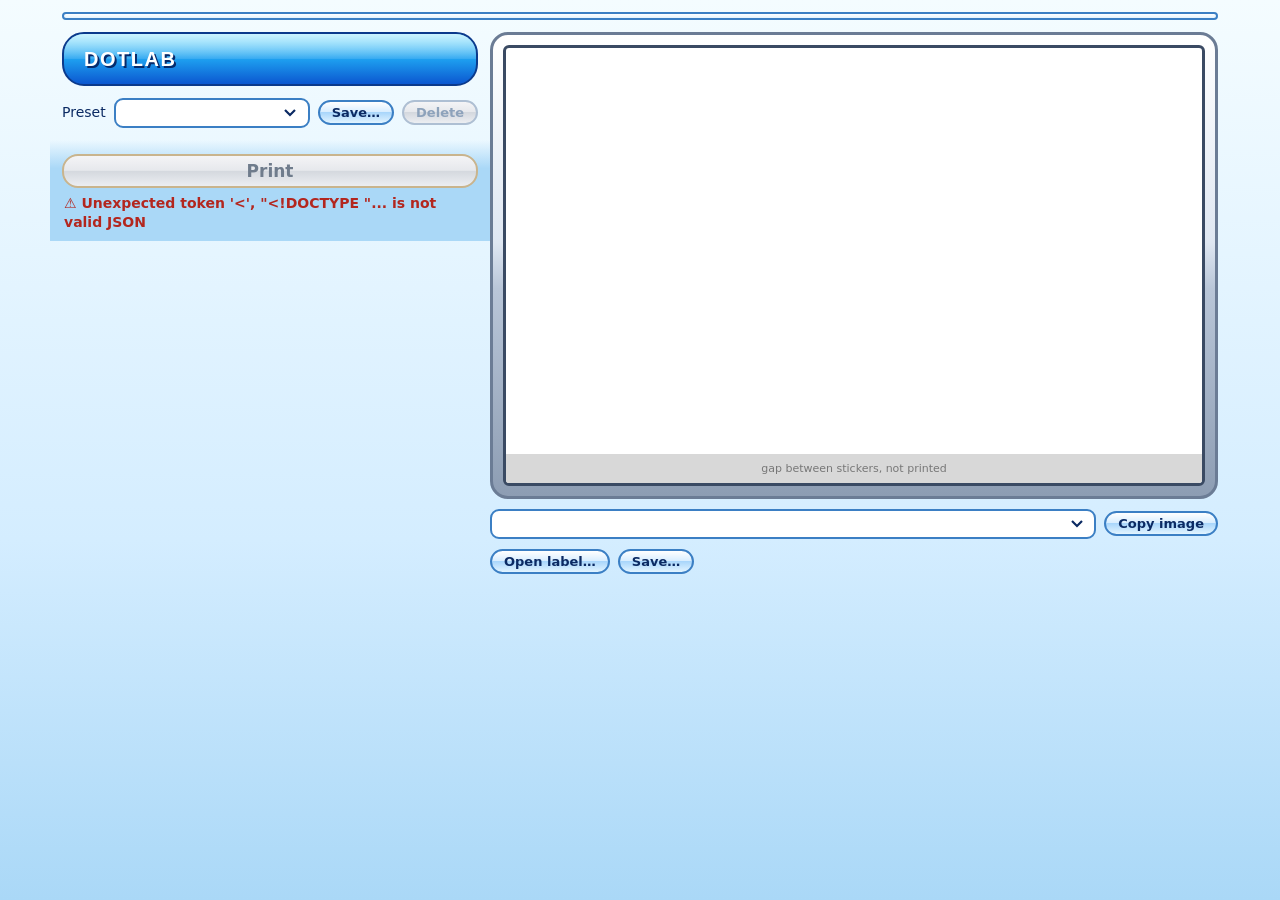
==== commit 58111041: "One Save (the editable label PNG); the Plain look ignores the OS dark mode Co-Authored-By: Claude So" ====
--- a/src/dotlab/web/index.html
+++ b/src/dotlab/web/index.html
@@ -5,6 +5,11 @@
 <meta name="viewport" content="width=device-width, initial-scale=1">
 <title>Dotlab</title>
 <link rel="stylesheet" href="themes.css">
+<link rel="icon" href="assets/icon-mark.png">
+<script>
+  /* remember Pyodide, the fonts and the engine between visits (sw.js): fast repeat visits, and it works offline */
+  if ("serviceWorker" in navigator) navigator.serviceWorker.register("sw.js").catch(() => {});
+</script>
 <link rel="stylesheet" href="style.css">
 <script>
   /* the chosen look, before the first paint, so the page doesn't flash Y2K Blue first */
@@ -40,7 +45,6 @@
       <label for="mode">Printer</label>
       <div class="inline">
         <select id="mode"></select>
-        <input id="address" placeholder="first T003 found" aria-label="Bluetooth address" hidden>
       </div>
     </div>
 
@@ -60,13 +64,12 @@
     </div>
     <p id="hint" role="note" hidden></p>
     <div class="stage-tools">
-      <select id="export-size" aria-label="Image size"></select>
-      <button type="button" id="save-image" class="gel">Save image</button>
+      <select id="export-size" aria-label="Copied image size"></select>
       <button type="button" id="copy-image" class="gel">Copy image</button>
     </div>
     <div class="stage-tools">
       <button type="button" id="open-label" class="gel">Open label…</button>
-      <button type="button" id="save-label" class="gel">Save label…</button>
+      <button type="button" id="save-label" class="gel">Save…</button>
       <input type="file" id="label-file" accept=".png,image/png" hidden>
     </div>
   </section>
--- a/src/dotlab/web/themes.css
+++ b/src/dotlab/web/themes.css
@@ -1,6 +1,6 @@
 /* The looks. Every colour, bevel, radius, font and banner detail the page uses is a token below, set per theme; style.css
-   only says where to use them. A theme is chosen by data-theme on <html> (web/themes.js). Values are the Qt app's
-   (src/dotlab/theme.py), which this replaces.
+   only says where to use them. A theme is chosen by data-theme on <html> (web/themes.js). Values come from the page's original Y2K
+   look.
 
    Y2K Blue is the default (:root). Y2K Pink changes colours only, so it overrides just those. Gunmetal, Handheld and
    System define every token themselves, so nothing leaks into them from the candy plastic.
@@ -328,9 +328,9 @@
   --r-bezel: 10px;
 }
 
-/* ---- System: no custom look; flat, and light or dark as the operating system says ------------------------------------ */
+/* ---- Plain: no custom look; flat and light, the same on every system (it deliberately ignores the OS dark mode) ------- */
 :root[data-theme="system"] {
-  color-scheme: light dark;
+  color-scheme: light;
   --font: system-ui, -apple-system, "Segoe UI", Roboto, sans-serif;
   --font-size: 14px;
   --text: #14213d;
@@ -416,56 +416,3 @@
   --r-title: 6px;
   --r-bezel: 8px;
 }
-@media (prefers-color-scheme: dark) {
-  :root[data-theme="system"] {
-    --text: #e8ecf8;
-    --raised: #34406a;
-    --inset: #34406a;
-    --window: #12182b;
-    --window-bottom: #12182b;
-    --panel: #1b2340;
-    --btn: #26305a;
-    --btn-hot: #2f3b6b;
-    --btn-down: #1b2340;
-    --btn-off: #1a2140;
-    --hover-border: #7aa2ff;
-    --dis-text: #6c789a;
-    --placeholder: #98a3c4;
-    --dis-border: #2a3358;
-    --default-bg: #7aa2ff;
-    --default-bg-down: #5d84e6;
-    --default-text: #0d1426;
-    --default-border: #5d84e6;
-    --default-hover: #a9c3ff;
-    --default-dis-text: #6c789a;
-    --default-dis-border: #2a3358;
-    --input-bg: #1b2340;
-    --input-text: #e8ecf8;
-    --input-dis-bg: #151b33;
-    --focus: #7aa2ff;
-    --focus-border: #7aa2ff;
-    --select-bg: #7aa2ff;
-    --select-text: #0d1426;
-    --select-arrow: url("data:image/svg+xml;utf8,<svg xmlns='http://www.w3.org/2000/svg' width='12' height='8'><path d='M1 1l5 5 5-5' fill='none' stroke='%23e8ecf8' stroke-width='2.2'/></svg>");
-    --slider-fill: #7aa2ff;
-    --slider-handle: #e8ecf8;
-    --tab-unselected: #9aa6c6;
-    --tab-selected: #1b2340;
-    --tab-accent: #7aa2ff;
-    --led-on: #7aa2ff;
-    --led-off: #12182b;
-    --led-on-border: #a9c3ff;
-    --led-dis: #1a2140;
-    --bezel: #1b2340;
-    --bezel-border: #34406a;
-    --screen-border: #34406a;
-    --status: #6fd08c;
-    --error: #ff8a80;
-    --tip-bg: #2a3358;
-    --tip-text: #e8ecf8;
-    --tip-border: #7aa2ff;
-    --banner: #1b2340;
-    --banner-outline: #34406a;
-    --banner-color: #e8ecf8;
-  }
-}
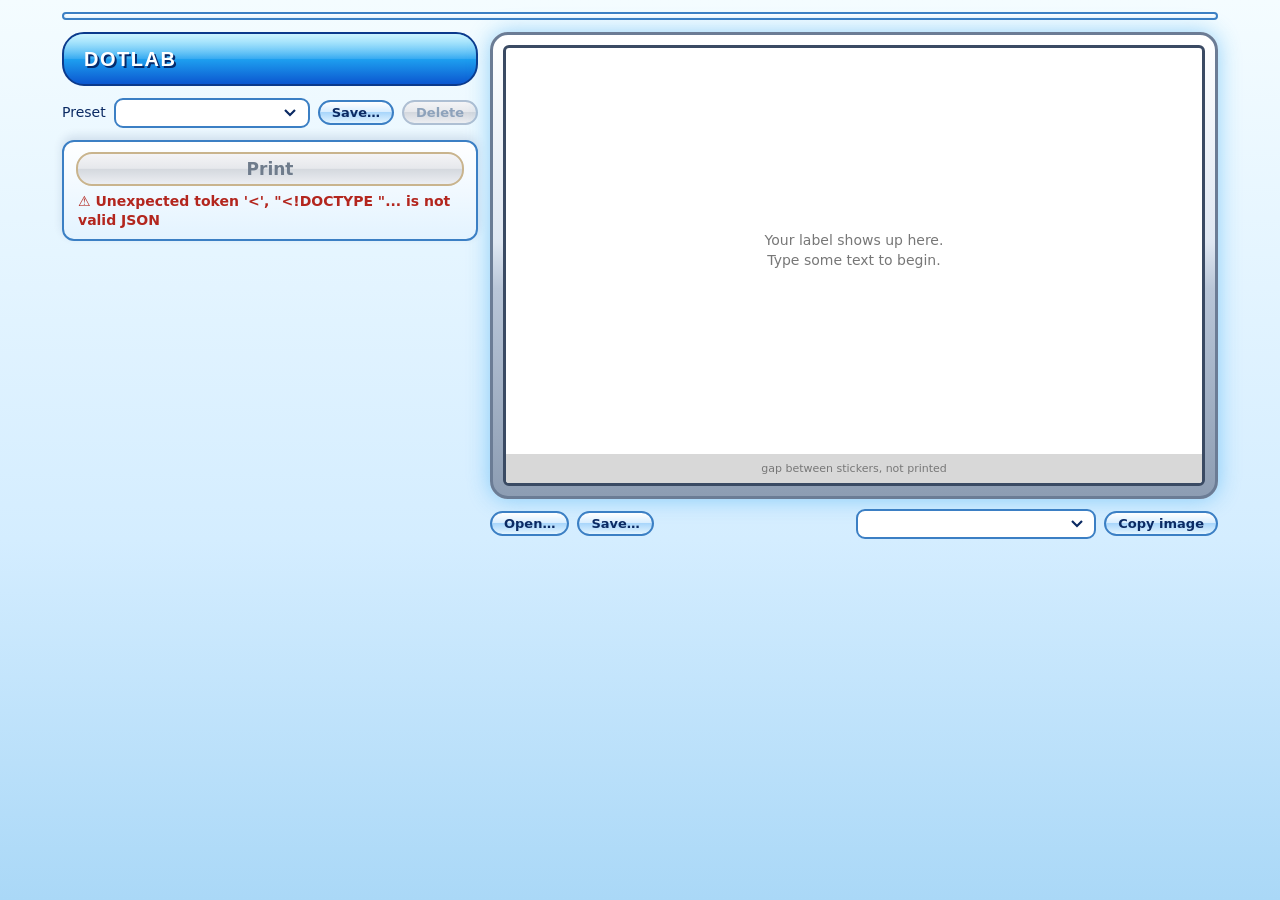
==== commit b8b65afb: "UI tone: solid Print dock, one action row, empty-state note, glow and power-on tokens Co-Authored-By" ====
--- a/src/dotlab/web/index.html
+++ b/src/dotlab/web/index.html
@@ -58,18 +58,17 @@
   <section class="stage" aria-label="Preview">
     <div class="bezel">
       <div class="screen">
-        <div class="paper"><canvas id="preview" width="384" height="224" aria-label="Label preview"></canvas></div>
+        <div class="paper"><canvas id="preview" width="384" height="224" aria-label="Label preview"></canvas><p id="empty" class="empty">Your label shows up here.<br>Type some text to begin.</p></div>
         <div class="gap" aria-hidden="true">gap between stickers, not printed</div>
       </div>
     </div>
     <p id="hint" role="note" hidden></p>
     <div class="stage-tools">
+      <button type="button" id="open-label" class="gel">Open…</button>
+      <button type="button" id="save-label" class="gel">Save…</button>
+      <span class="spacer"></span>
       <select id="export-size" aria-label="Copied image size"></select>
       <button type="button" id="copy-image" class="gel">Copy image</button>
-    </div>
-    <div class="stage-tools">
-      <button type="button" id="open-label" class="gel">Open label…</button>
-      <button type="button" id="save-label" class="gel">Save…</button>
       <input type="file" id="label-file" accept=".png,image/png" hidden>
     </div>
   </section>
--- a/src/dotlab/web/themes.css
+++ b/src/dotlab/web/themes.css
@@ -100,10 +100,14 @@
   --r-tab: 12px;
   --r-title: 10px;
   --r-bezel: 18px;
+  --glow: 0 0 22px rgba(30, 160, 240, .45); /* a halo round the preview */
+  --dock-shadow: 0 -4px 10px rgba(11, 42, 99, .12); /* under the Print dock */
+  --power-on: power-on .55s ease-out; /* the screen waking up */
 }
 
 /* ---- Y2K Pink: the same plastic in bubblegum (colours only) ---------------------------------------------------------- */
 :root[data-theme="y2k-pink"] {
+  --glow: 0 0 22px rgba(255, 90, 190, .45);
   --text: #5a0f3d;
   --raised: #c2468f;
   --inset: #c2468f;
@@ -233,6 +237,9 @@
   --r-tab: 3px;
   --r-title: 2px;
   --r-bezel: 4px;
+  --glow: 0 0 22px rgba(80, 255, 140, .25); /* a halo round the preview */
+  --dock-shadow: 0 -4px 10px rgba(0, 0, 0, .35); /* under the Print dock */
+  --power-on: power-on .55s ease-out; /* the screen waking up */
 }
 
 /* ---- Handheld: a 90s handheld's four shades of olive green, nothing else -------------------------------------------- */
@@ -326,6 +333,9 @@
   --r-tab: 0;
   --r-title: 0;
   --r-bezel: 10px;
+  --glow: none; /* a halo round the preview */
+  --dock-shadow: none; /* under the Print dock */
+  --power-on: none; /* the screen waking up */
 }
 
 /* ---- Plain: no custom look; flat and light, the same on every system (it deliberately ignores the OS dark mode) ------- */
@@ -415,4 +425,7 @@
   --r-tab: 6px;
   --r-title: 6px;
   --r-bezel: 8px;
+  --glow: none; /* a halo round the preview */
+  --dock-shadow: none; /* under the Print dock */
+  --power-on: none; /* the screen waking up */
 }
--- a/src/dotlab/web/style.css
+++ b/src/dotlab/web/style.css
@@ -73,15 +73,27 @@
 /* the preview: a bezel around a screen, the gap between stickers captioned underneath */
 .bezel {
   padding: 10px;
+  box-shadow: var(--glow);
   background: var(--bezel);
   border: 3px solid var(--bezel-border);
   border-radius: var(--r-bezel);
 }
 .screen {
+  animation: var(--power-on);
   overflow: hidden;
   background: var(--screen);
   border: 3px solid var(--screen-border);
   border-radius: 6px;
+}
+.empty { /* said once, over the blank sticker; the doodle tab and any content hide it */
+  position: absolute;
+  inset: 0;
+  display: grid;
+  place-content: center;
+  margin: 0;
+  color: var(--gap-text);
+  text-align: center;
+  pointer-events: none;
 }
 .screen canvas {
   display: block;
@@ -218,9 +230,13 @@
   position: sticky;
   bottom: 0;
   z-index: 2;
-  margin: 12px -12px 0;
-  padding: 14px 12px 8px;
-  background: linear-gradient(transparent, var(--window-bottom) 28%); /* fades into the window's bottom colour */
+  margin: 12px 0 0;
+  padding: 10px 12px 8px;
+  background: var(--panel); /* a solid dock: a fade would show as a block against the window's own gradient */
+  border: 2px solid;
+  border-color: var(--raised);
+  border-radius: var(--r-pane);
+  box-shadow: var(--dock-shadow);
 }
 
 @media (max-height: 520px) { .actions { position: static; background: none; } } /* a very short window: don't cover the controls */
@@ -245,6 +261,7 @@
 #print:focus-visible { outline: 2px solid var(--focus); outline-offset: 2px; }
 
 #status { min-height: 1.4em; margin: 6px 2px 0; color: var(--status); font-weight: bold; }
+#status:empty { display: none; }
 #status.error { color: var(--error); }
 #status.error::before { content: "⚠ "; } /* an error is never told apart by colour alone */
 
@@ -310,7 +327,8 @@
 
 /* saving and copying the label as an image, under the preview */
 .stage-tools { display: flex; flex-wrap: wrap; align-items: center; gap: 8px; margin-top: 10px; }
-.stage-tools select { flex: 1 1 11rem; width: auto; min-width: 0; }
+.stage-tools .spacer { flex: 1 1 0; }
+.stage-tools select { flex: 0 1 15rem; width: auto; min-width: 0; }
 .stage-tools .gel { flex: none; }
 
 /* the menu bar: File, Edit, View, Help */
@@ -384,3 +402,7 @@
 #about h2 { margin: 0 0 8px; font-size: 1.15rem; }
 #about a { color: var(--text); }
 #about form { margin: 12px 0 0; text-align: right; }
+
+/* the screen powers on once when the page opens (a token: the Plain look has none) */
+@keyframes power-on { from { filter: brightness(2.2) contrast(.6); opacity: .25; } 60% { filter: brightness(1.3); opacity: 1; } to { filter: none; opacity: 1; } }
+@media (prefers-reduced-motion: reduce) { .screen { animation: none; } }
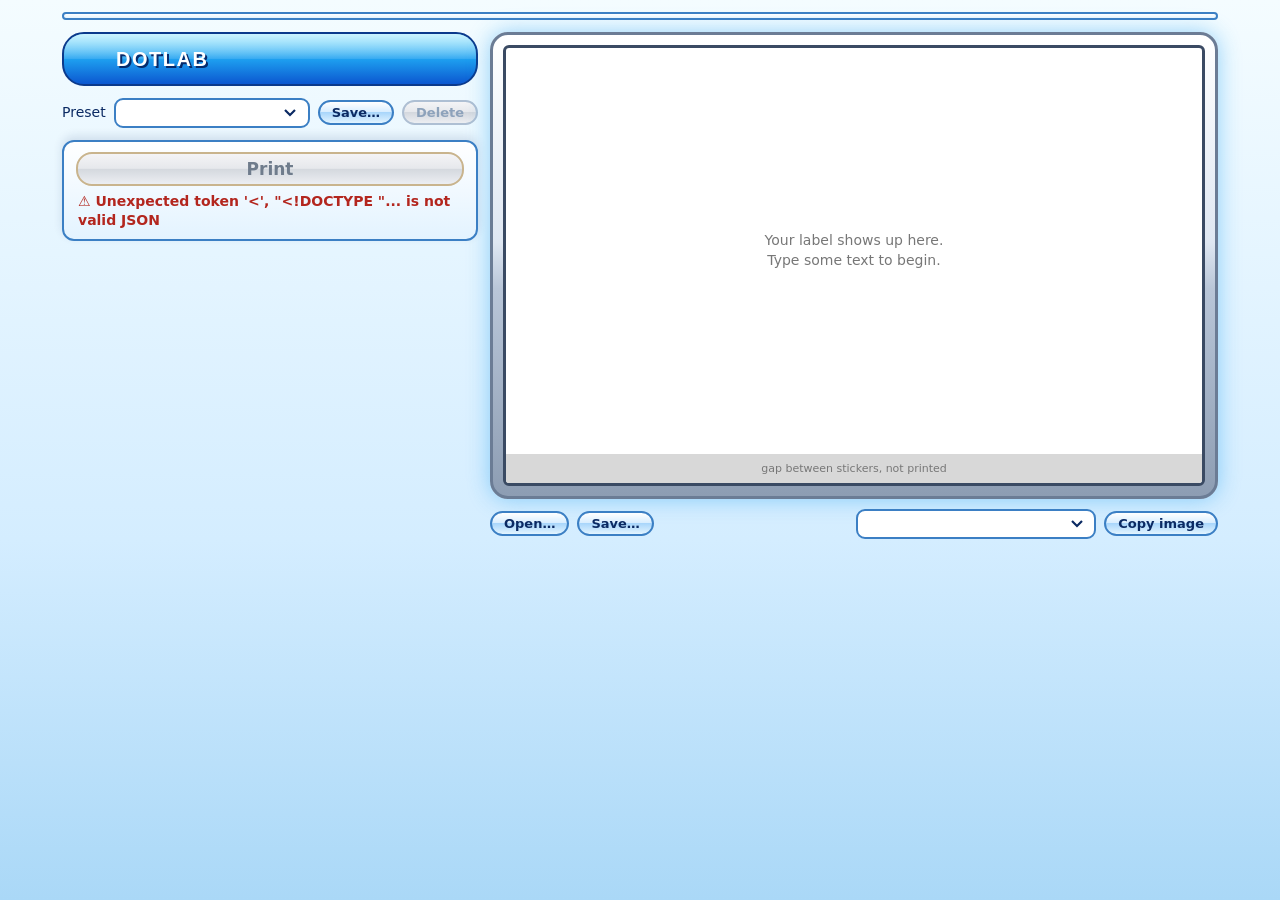
==== commit 3dfadac9: "New logo: a 1-bit printer in front of the Synthwave sun and grid The old glossy aqua orb vanished on" ====
--- a/src/dotlab/web/index.html
+++ b/src/dotlab/web/index.html
@@ -2,10 +2,13 @@
 <html lang="en">
 <head>
 <meta charset="utf-8">
-<meta name="viewport" content="width=device-width, initial-scale=1">
+<meta name="viewport" content="width=device-width, initial-scale=1, interactive-widget=resizes-content">
 <title>Dotlab</title>
 <link rel="stylesheet" href="themes.css">
-<link rel="icon" href="assets/icon-mark.png">
+<link rel="icon" type="image/png" sizes="32x32" href="assets/favicon-32.png">
+<link rel="icon" type="image/png" sizes="16x16" href="assets/favicon-16.png">
+<link rel="apple-touch-icon" href="assets/icon-192.png">
+<link rel="manifest" href="manifest.webmanifest">
 <script>
   /* remember Pyodide, the fonts and the engine between visits (sw.js): fast repeat visits, and it works offline */
   if ("serviceWorker" in navigator) navigator.serviceWorker.register("sw.js").catch(() => {});
@@ -20,7 +23,7 @@
 <main class="app">
   <nav id="menubar" class="menubar" aria-label="Menu"></nav>
   <header class="banner">
-    <img src="assets/icon-mark.png" alt="">
+    <span class="mark" aria-hidden="true"></span>
     <h1>DOTLAB</h1>
   </header>
 
--- a/src/dotlab/web/themes.css
+++ b/src/dotlab/web/themes.css
@@ -150,6 +150,54 @@
   --banner-text-shadow: 2px 2px 0 #6d0e48;
 }
 
+/* ---- Vaporwave: pastel dusk, lilac plastic with cyan and hot-pink edges (colours only) -------------------------------- */
+:root[data-theme="vaporwave"] {
+  --glow: 0 0 24px rgba(1, 205, 254, .55);
+  --text: #2b1055;
+  --raised: #b967ff;
+  --inset: #b967ff;
+  --window: linear-gradient(#fff0fb 0%, #e6d4ff 55%, #b9e8ff 100%);
+  --window-bottom: #b9e8ff;
+  --panel: linear-gradient(#ffffff, #f3e8ff);
+  --btn: linear-gradient(#ffffff 0%, #f0e2ff 48%, #cfa8ff 50%, #f4eaff 100%);
+  --btn-hot: linear-gradient(#ffffff 0%, #f6edff 48%, #dcbcff 50%, #faf4ff 100%);
+  --btn-down: linear-gradient(#b98cf5 0%, #cfa8ff 48%, #f0e2ff 50%, #ffffff 100%);
+  --btn-off: linear-gradient(#f6f4f8 0%, #eae6ee 48%, #d9d3e0 50%, #efecf3 100%);
+  --hover-border: #ff71ce;
+  --dis-text: #9a8bb5;
+  --placeholder: #6b5a8e;
+  --dis-border: #cbbfe0;
+  --default-bg: linear-gradient(#ffe3f6 0%, #ff9fe0 48%, #ff4fb8 50%, #ff8fd6 100%); /* the Print button: hot pink */
+  --default-bg-down: linear-gradient(#ff4fb8 0%, #ff71ce 48%, #ff9fe0 50%, #ffe3f6 100%);
+  --default-text: #4a0a3a;
+  --default-border: #c2187a;
+  --default-hover: #01cdfe;
+  --default-dis-text: #7a6a86;
+  --default-dis-border: #d4b8cc;
+  --input-text: #2b1055;
+  --input-dis-bg: #f6f0fb;
+  --focus: #01cdfe;
+  --focus-border: #01cdfe;
+  --select-bg: #9a4fe0;
+  --select-arrow: url("data:image/svg+xml;utf8,<svg xmlns='http://www.w3.org/2000/svg' width='12' height='8'><path d='M1 1l5 5 5-5' fill='none' stroke='%232b1055' stroke-width='2.2'/></svg>");
+  --slider-fill: #ff71ce;
+  --tab-unselected: #6b3aa6;
+  --tab-accent: #01cdfe;
+  --led-on: radial-gradient(circle at 35% 30%, #e6fffb, #05ffa1 45%, #029e66);
+  --led-on-border: #029e66;
+  --led-off: radial-gradient(circle at 35% 30%, #ffffff, #d8c4ee);
+  --led-dis: #ece4f4;
+  --bezel: linear-gradient(#fff3fc 0%, #e3ccff 45%, #c79bff 55%, #8a55c9 100%);
+  --bezel-border: #6f3fae;
+  --screen-border: #3a1d66;
+  --status: #0e6a45;
+  --tip-bg: #fffbb8;
+  --tip-text: #2b1055;
+  --banner: linear-gradient(#ffb3ea 0%, #ff71ce 38%, #b967ff 70%, #01cdfe 100%);
+  --banner-outline: #4b1f8a;
+  --banner-text-shadow: 2px 2px 0 #4b1f8a;
+}
+
 /* ---- Gunmetal: bevelled steel, black LCD fields, lime text -------------------------------------------------------- */
 :root[data-theme="gunmetal"] {
   color-scheme: dark;
--- a/src/dotlab/web/style.css
+++ b/src/dotlab/web/style.css
@@ -29,6 +29,12 @@
 .stage { grid-area: stage; }
 .controls { grid-area: controls; }
 @media (max-width: 55.99rem) {
+  /* a phone: the preview stays at the top while you scroll the controls (the stage's own tools scroll away) */
+  .app { grid-template-areas: "menu" "banner" "bezel" "hint" "tools" "controls"; }
+  .stage { display: contents; }
+  .bezel { grid-area: bezel; position: sticky; top: 4px; z-index: 5; }
+  #hint { grid-area: hint; margin-top: 0; }
+  .stage-tools { grid-area: tools; margin-top: 0; }
   .screen { max-width: calc(34vh * 384 / 240); margin: 0 auto; } /* a tall, narrow window: keep the preview from taking it all */
 }
 @media (min-width: 56rem) {
@@ -60,7 +66,21 @@
   inset: 0 0 50% 0;
   background: linear-gradient(rgba(255, 255, 255, var(--banner-gloss-top)), rgba(255, 255, 255, var(--banner-gloss-bottom)));
 }
-.banner img { position: relative; height: 38px; width: auto; }
+.banner .mark { /* the logo's mark, painted in the look's own text colour and shadow (a mask, so it follows every theme) */
+  position: relative;
+  width: 32px;
+  height: 32px;
+  filter: drop-shadow(var(--banner-text-shadow));
+}
+.banner .mark::before {
+  content: "";
+  display: block;
+  width: 100%;
+  height: 100%;
+  background: var(--banner-color);
+  -webkit-mask: url(assets/icon-mark.svg) center / contain no-repeat;
+  mask: url(assets/icon-mark.svg) center / contain no-repeat;
+}
 .banner h1 {
   position: relative;
   margin: 0;
@@ -147,6 +167,7 @@
   border-color: var(--raised);
   border-radius: var(--r-pane);
   border-top-left-radius: 0;
+  border-top-right-radius: 0; /* the tabs run the full width: a rounded corner here leaves a notch under the last one */
 }
 
 /* fields */
@@ -156,7 +177,7 @@
 @media (min-width: 22rem) {
   .field { grid-template-columns: 6.5rem minmax(0, 1fr); align-items: center; gap: 12px; }
 }
-textarea, select, input:not([type="checkbox"]) {
+textarea, select, .pick, input:not([type="checkbox"]) {
   width: 100%;
   padding: 3px 8px;
   font: inherit;
@@ -171,13 +192,30 @@
 textarea:disabled, select:disabled, input:disabled { color: var(--dis-text); background: var(--input-dis-bg); border-color: var(--dis-border); }
 input::placeholder { color: var(--placeholder); opacity: 1; }
 /* Our own select: some web engines (the desktop shell's) keep a light native background whatever the theme says. */
-select {
+select, .pick {
   appearance: none;
   -webkit-appearance: none;
   padding-right: 2.2rem;
   background: var(--input-bg) var(--select-arrow) no-repeat right .7rem center;
 }
 option, optgroup { background: var(--input-bg); color: var(--input-text); }
+
+/* the Font dropdown (fontpreview.js): a button that looks like a select, and a list we draw so each name has its own face */
+.pick { display: block; text-align: left; cursor: pointer; overflow: hidden; text-overflow: ellipsis; white-space: nowrap; }
+.pick:focus, .pick[aria-expanded="true"] { outline: none; border-color: var(--focus-border); }
+.pick:disabled { color: var(--dis-text); background-color: var(--input-dis-bg); border-color: var(--dis-border); cursor: default; }
+.pick-wrap { position: relative; min-width: 0; }
+.pick-list {
+  position: absolute; z-index: 20; left: 0; right: 0; top: calc(100% + 2px);
+  max-height: min(60vh, 28rem); overflow-y: auto; margin: 0; padding: 4px 0; list-style: none;
+  color: var(--input-text); background: var(--input-bg);
+  border: 2px solid var(--focus-border); border-radius: var(--r-ctl);
+  box-shadow: 0 6px 16px rgba(0, 0, 0, .25);
+}
+.pick-heading { padding: 4px 10px; font-weight: bold; color: var(--tab-unselected); }
+.pick-list [role="option"] { position: relative; padding: 4px 10px 4px 22px; cursor: pointer; }
+.pick-list [role="option"].active { color: var(--select-text); background: var(--select-bg); }
+.pick-list [role="option"][aria-selected="true"]::before { content: "\2022"; position: absolute; left: 9px; }
 
 /* checkboxes are LEDs */
 input[type="checkbox"] {
@@ -309,14 +347,43 @@
 .paper { position: relative; }
 .paper .overlay { position: absolute; inset: 0; width: 100%; height: 100%; image-rendering: pixelated; cursor: crosshair; touch-action: none; }
 .doodle-tools .field.wide .row-title { margin-bottom: 2px; }
+.sticker-groups { display: grid; gap: 4px; }
+.group-title { margin-top: 4px; font-size: 0.85em; opacity: 0.8; }
+details.sticker-group > summary { margin-top: 4px; padding: 6px 0; font-size: 0.9em; cursor: pointer; }
+details.sticker-group[open] > summary { margin-bottom: 4px; }
 .stickers { display: grid; grid-template-columns: repeat(auto-fill, minmax(40px, 1fr)); gap: 6px; }
 .sticker { padding: 4px; line-height: 0; background: var(--btn); border: 2px solid; border-color: var(--raised); border-radius: var(--r-ctl); cursor: pointer; }
 .sticker canvas { width: 28px; height: 28px; image-rendering: pixelated; background: #fff; border-radius: 3px; }
 .sticker:hover { border-color: var(--hover-border, var(--raised)); }
 .sticker[aria-pressed="true"] { border-color: var(--focus); background: var(--btn-down); }
 .sticker:focus-visible { outline: 2px solid var(--focus); outline-offset: 2px; }
-.reset-row.buttons { justify-content: flex-start; gap: 8px; }
+.reset-row.buttons { flex-wrap: wrap; justify-content: flex-start; gap: 8px; } /* the layer buttons (Rotate, Forward, Back, Duplicate, Delete) wrap rather than run out of the panel */
 .doodle-hint { margin: 8px 0 0; }
+
+/* layers: the list, the inspector, and the selection box over the preview */
+.layer-add { display: flex; flex-wrap: wrap; gap: 6px; margin-bottom: 8px; }
+.layer-list { list-style: none; margin: 0 0 10px; padding: 0; display: grid; gap: 4px; }
+.layer { display: flex; align-items: center; gap: 6px; }
+.paper-entry { margin-top: 4px; padding-top: 6px; border-top: 2px dotted var(--raised); }
+.layer-row {
+  flex: 1 1 auto; min-width: 0; display: flex; gap: 8px; align-items: baseline; padding: 4px 8px;
+  color: var(--btn-text); font: inherit; text-align: left; background: var(--btn);
+  border: 2px solid; border-color: var(--raised); border-radius: var(--r-ctl); cursor: pointer;
+}
+.layer-row:hover { border-color: var(--hover-border, var(--raised)); }
+.layer-row[aria-pressed="true"] { border-color: var(--focus); background: var(--btn-down); }
+.layer-row:focus-visible { outline: 2px solid var(--focus); outline-offset: 2px; }
+.layer-kind { flex: none; font-weight: bold; }
+.layer-name { min-width: 0; overflow: hidden; text-overflow: ellipsis; white-space: nowrap; opacity: 0.85; }
+.inspector { padding-top: 8px; border-top: 2px solid var(--raised); }
+.inspector-title { margin: 0 0 8px; font-size: 1em; }
+.paper .layers-overlay { position: absolute; inset: 0; touch-action: none; outline: none; }
+.paper .layers-overlay:focus-visible { outline: 2px solid var(--focus); outline-offset: -2px; }
+.sel-box { position: absolute; box-sizing: border-box; border: 2px dashed var(--focus); pointer-events: none; }
+.sel-handle {
+  position: absolute; right: -7px; bottom: -7px; width: 12px; height: 12px; box-sizing: border-box;
+  background: var(--focus); border: 2px solid var(--screen); cursor: nwse-resize; pointer-events: auto;
+}
 
 /* the preset bar above the tabs */
 .presets { display: flex; flex-wrap: wrap; align-items: center; gap: 8px; margin-bottom: 10px; }
@@ -334,7 +401,7 @@
 /* the menu bar: File, Edit, View, Help */
 .menubar {
   position: relative;
-  z-index: 5;
+  z-index: 30; /* above the sticky preview (5), so an open menu is not painted over */
   display: flex;
   gap: 2px;
   padding: 2px 6px;
@@ -370,6 +437,7 @@
   border-radius: var(--r-pane);
   box-shadow: 0 6px 16px rgba(0, 0, 0, 0.3);
 }
+.menu:last-child .menu-list { left: auto; right: 0; } /* Help is near the right edge: open leftwards, not off the screen */
 .menu-item {
   display: flex;
   justify-content: space-between;
@@ -392,6 +460,9 @@
 .menu-heading { padding: 4px 10px; color: var(--tab-unselected); font-weight: bold; }
 
 @media (pointer: coarse) { /* a finger needs bigger targets than a mouse */
+  .layer-row { min-height: 44px; align-items: center; }
+  .sticker { padding: 6px; }
+  .sel-handle { right: -16px; bottom: -16px; width: 32px; height: 32px; border: 10px solid transparent; background-clip: padding-box; }
   .menu-title { padding: 9px 14px; }
   .menu-item { padding-top: 11px; padding-bottom: 11px; }
 }
